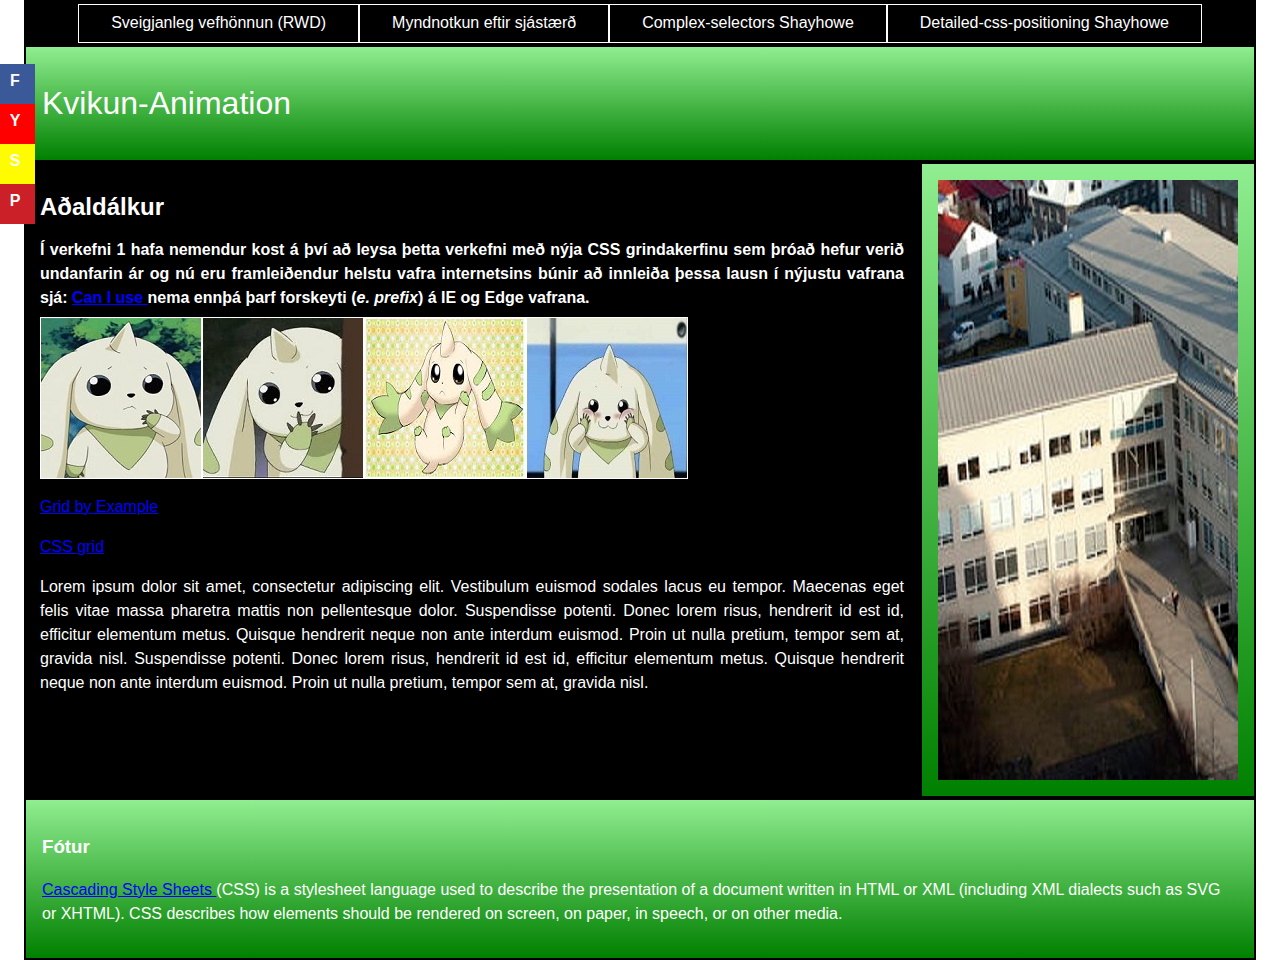
==== verkefni3/index.html @ 8d9bafe2 "Setti inn Verkefni1(Klárað), Verkefni2(Klárað) og Verkefni3(Óklárað)" ====
<!DOCTYPE html>
<html>
<head>
	<meta name="viewport" content="width=device-width, initial-scale=1.0">
	<!-- þvingar farsíma vafra til að birta gögn 1:1 og þá virka viðmið (breakpoints) í stílsíðum -->
	<meta charset="utf-8">
	<title>Verkefni 2</title>
	<link rel="stylesheet" type="text/css" href="css/normalize.css">
	<link rel="stylesheet" type="text/css" href="css/verkefni2.css">
</head> 
<body>

    <nav class="topnav">
	    <input class="Efni" type="checkbox" id="toggle">
		<label for="toggle">&#9776;Efnisyfirlit</label>
        <ul class="topmenu">
        	<li><a href="index.html">Sveigjanleg vefhönnun (RWD)</a></li>
        	<li><a href="myndir.html">Myndnotkun eftir sjástærð</a></li>
        	<li><a href ="https://learn.shayhowe.com/advanced-html-css/complex-selectors/">Complex-selectors Shayhowe</a></li>
        	<li><a href ="https://learn.shayhowe.com/advanced-html-css/detailed-css-positioning/">Detailed-css-positioning Shayhowe</a></li>
        </ul>
    </nav>
    
	<header>
		<h1>Kvikun-Animation</h1>
	</header>
	<section class="content"> 
		<article class="midja">
			<h2>Aðaldálkur</h2>
			<h4>Í verkefni 1 hafa nemendur kost á því að leysa þetta verkefni með nýja CSS grindakerfinu sem þróað hefur verið undanfarin ár og nú eru framleiðendur helstu vafra internetsins búnir að innleiða þessa lausn í nýjustu vafrana sjá: <a href="https://caniuse.com/"> Can I use </a> nema ennþá þarf forskeyti (<em>e. prefix</em>) á IE og Edge vafrana.
			</h4>
			<section class="imgs">
				<img src="myndir/terriermon-160x160.jpg" alt="Terriermon mynd">
				<img src="myndir/terriermon2-160x160.jpg"  alt="Terriermon mynd">
				<img src="myndir/terriermon3-160x160.jpg"  alt="Terriermon mynd">
				<img src="myndir/terriermon4-160x160.jpg"  alt="Terriermon mynd">
			</section>
			<p><a href="https://gridbyexample.com/">Grid by Example</a></p>
			<p><a href="https://tympanus.net/codrops/css_reference/grid/">CSS grid</a></p>		
			<p> Lorem ipsum dolor sit amet, consectetur adipiscing elit. Vestibulum euismod sodales lacus eu tempor. Maecenas eget felis vitae massa pharetra mattis non pellentesque dolor. Suspendisse potenti. Donec lorem risus, hendrerit id est id, efficitur elementum metus. Quisque hendrerit neque non ante interdum euismod. Proin ut nulla pretium, tempor sem at, gravida nisl. Suspendisse potenti. Donec lorem risus, hendrerit id est id, efficitur elementum metus. Quisque hendrerit neque non ante interdum euismod. Proin ut nulla pretium, tempor sem at, gravida nisl.
			</p>
		</article>
		<aside class="haegri">
			<a href ="https://tskoli.is/" class="ad" id="auglysing">
				<img src="myndir/skoli_logo.jpg" class= admynd>
				<h3 class="adtexti">
					
				</h3>
				<div class="anim">
					<div class="adbox">
						
					</div>
				</div>
			</a>
		</aside>
	</section>
	<footer>
		<h3>Fótur</h3>
		<p><a href="https://developer.mozilla.org/en-US/docs/Web/CSS">Cascading Style Sheets </a>  (CSS) is a stylesheet language used to describe the presentation of a document written in HTML or XML (including XML dialects such as SVG or XHTML). CSS describes how elements should be rendered on screen, on paper, in speech, or on other media.</p>
		<div class=smediabar>
			<a href="" title="">
				<div class="box_1">
					F
				</div>
			</a>
			<a href="" title="">
				<div class="box_2">
					Y
				</div>
			</a>
			<a href="" title="">
				<div class="box_3">
					S
				</div>
			</a>
			<a href="" title="">
				<div class="box_4">
					P
				</div>
			</a>
		</div>
	</footer>
</body>
</html>
---- verkefni3/css/verkefni2.css ----
*, *:before, *:after {
	-moz-box-sizing:border-box;
	-webkit-box-sizing:border-box;
    box-sizing: border-box; 
}

/*heimild: https://gridbyexample.com/examples/example13/ */

/* ====== GRID Area ====== */
.topnav{
  grid-area: topnav;
}
header{
  grid-area: header;
}
.content{
  grid-area: content;
}
footer{
  grid-area: footer;
}
.haegri{
  grid-area: haegri;
}
.midja{
  grid-area: midja;
}



/* ====== Social media ====== */
.smediabar{
  display: flex;
  flex-flow: row;
  position: relative;
  z-index: 1;
}
.smediabar a{
  margin-left:10px;
  text-decoration: none;
  color:white;
  font-weight: bold;
  z-index: 1;
}

.box_1{
  display:block;
  width:2.5em;
  height:2.5em;
  background-color: #3b5998;
  text-align: center;
  padding:5px;
}
.box_2{
  display:block;
  width:2.5em;
  height:2.5em;
  background-color:#ff0000;
  text-align: center;
  padding:5px;
}
.box_3{
  display:block;
  width:2.5em;
  height:2.5em;
  background-color:#fffc00;
  text-align: center;
  padding:5px;
}
.box_4{
  display:block;
  width:2.5em;
  height:2.5em;
  background-color:#cb2027;
  text-align: center;
  padding:5px;
}

/* ====== GRID Template Areas ===== */
body{
  display: grid;
  grid-gap: 0;
  grid-template-areas:
    "header"
    "content"
    "footer"
    "topnav";
}

/* ====== Base litir + padding ====== */

body {
  line-height: 1.5em;
}
.topnav {
  background-color:black; 
}
header {
  background: linear-gradient(lightgreen,green);
  border: 2.5px solid black;
}
footer {
  background: linear-gradient(lightgreen,green); 
  color:white;
  border: 2.5px solid black;
}
.midja {
  background-color:black; 
  color:white;
}
.vinstri, 
.haegri {
  background:linear-gradient(lightgreen,green);
  border: 2.5px solid black;
}

header,
footer,
.midja,
.vinstri, 
.haegri {
  padding: 1em; 
}

footer a{
  color:blue;
}

/* ====== leturstílar ====== */

header h1 {
  color: #fff;
  line-height: 1.2;
  font-weight: normal;
}
.midja h2 {
  margin: .7em 0 .8em 0;
}
.midja h4 {
  text-align: justify;
  margin: .4em 0;
}
.midja p {
  text-align: justify;
}

.midja a{
  color:blue;
}
/* ========================================
  Efnisyfirlit
  ======================================== */
.Efni{
  display: none;
}
label {
  color: white;
  cursor: pointer;
  display: inline-block;
  font-size: 18px;
  padding: 5px 9px;
  transition: all .15s ease;
  background: black;
  text-align: center;

}
.Efni + label{
  visibility:visible; 
  position:fixed;
  bottom:0px;
  left:0px;
  width: 100%;
  z-index: 1000000;
}
label:hover {
  color: grey;
}
.Efni:checked + label {
  box-shadow: inset 0 1px 2px rgba(0, 0, 0, 0.15);
  color: #9799a7;
}
.topnav {
  visibility:visible; 
  position: fixed;
  right:-100em;
  overflow: hidden;
  transition: all .15s ease;
  z-index: 1000000;
}
.Efni:checked ~ .topmenu {
  visibility: visible;
  position:fixed;
  left:0px;
  bottom:35px;
  width:100%;
  z-index: 1000000;
}

.topmenu {
  visibility: visible;
  padding: 0;
  margin: 0;
  list-style: none;
  display: flex;
  z-index: 1000000; 
  flex-flow: column;
  justify-content: center;
  background: black;
}
.topmenu li {
  border: 1px solid white;
  padding: 0;
}

.topmenu a {
  display: block;     /* ath! */
  color: white;
  background: black;
  text-decoration: none;
  text-align: center;
  padding: .4em 2em; 
}
.topmenu a:hover {
  display: block;     /* ath! */
  color: black;
  background: linear-gradient(lightgreen,green);
  text-decoration: none;
  text-align: center;
  padding: .4em 2em; 
}


/* =======================================
   Myndvinnsla  
  ======================================== */
img{
  max-width: 100%;
  height:auto;
  display:block;
}

.imgs img{
  margin: 0;
  padding: 0;
  border: white 1px solid;
}

.imgs{
  width:160px;
  display: flex;
  flex-flow: column;
  flex-wrap: nowrap;
}
/*  myndir <img> alltaf í 100% stærð munið að vinna og 
    þjappa myndir í photoshop ! */


/*===============================
          Ad
=================================*/
.ad{
  display:block;
  position:relative;
  overflow: hidden;
  height:600px;
  width: 300px;
  background-image:url("../myndir/taekniskoli.jpg");
  background-repeat: repeat;
  text-decoration: none;
  color:black;
  animation-name:transition;
  animation-duration: 40s;
  animation-delay: 3s;
  animation-iteration-count: infinite;
}
.adbox{
  background:linear-gradient(rgba(0,0,255,0.6),rgba(0,0,255,0.3));
  display: block;
  position: absolute;
  z-index: 39;
  transform: rotate(295deg);
  height:450px;
  width: 280px;
  bottom:25px;
  left:-4.5px;
  z-index: 3;
}
.anim{
  overflow: hidden;
  position:relative;
  top:540px;
  transform: rotate(65deg);
  height:1000px;
  width:1000px;
  animation-name: move;
  animation-duration: 20s;
  animation-delay: 3s;
  animation-iteration-count: infinite;
  left:30px;
  z-index: 2;

}
.adtexti{
animation-name:transp;
animation-duration:20s;
animation-delay: 3s;
animation-iteration-count: infinite;
position: absolute;
left:50px;
top:280px;
color: black;
z-index: 9999;
opacity:0;
}
.admynd{
  animation-name: transp;
  animation-delay: 3s;
  animation-duration: 20s;
  animation-iteration-count: infinite;
  position:absolute;
  opacity: 0;
}
@keyframes transition{
  0% {background-image: url("../myndir/taekniskoli.jpg");}
  
  100% {background-image: url("../myndir/taekniskoli.jpg");}
}
@keyframes transp{
  0% {opacity: 0;}
  50% {opacity: 0;}
  75% {opacity:1;}
  80% {opacity:0;}
  100% {opacity: 0;}
}
@keyframes move {
  0% {top:540px;}
  25% {top:540px;}
  50% {top: 90px;}
  75% {top: 90px;}
  100% {top:540px;}
}

/*  ========================================
  Viðmið - breakpoints 30em = 480px + 
  ========================================*/

@media screen and (min-width: 30em) {  /* það má ekki setja slaufusvigann í næstu línu, þá virkar ekki viðmiðið */
  .imgs{
  display: flex;
  flex-flow: row;
  flex-wrap: wrap;
  width:324px;
}
}

/*  ========================================
  Viðmið - breakpoints 37.5em = 600px + 
  ========================================*/
@media screen and (min-width: 37.5em) {
  .content {
    display: grid;
    grid-gap:0;
    grid-template-areas:
      "midja haegri";
  }
}
/* ========================================
  Viðmið - breakpoints 48em = 760px +
  ======================================== */
@media screen and (min-width: 48em) {
  body{
    display: grid;
    grid-gap:0;
    grid-template-areas: 
      "topnav"
      "header"
      "content"
      "footer"
  }
  .content{
    display: grid;
    grid-gap:0;
    grid-template-areas:
      "midja haegri";
  }
  .Efni + label{
  position: relative;
  left:-100em;
  width: 100%;
}
  .topnav{
    position:relative;
    top:0px;
    right:0px;
    height: 70px;
    z-index: 0;
  }
  .topmenu {
  z-index: 0;
  position:relative;
  list-style: none;
  top:-30px;
  padding: 0;
  margin: 0;
  display: flex;
  flex-flow: row;
  justify-content: center;
  flex-wrap: nowrap;
}
.imgs{
  display: flex;
  flex-flow: row;
  flex-wrap: nowrap;
  width:648px;
}
}

/* ========================================
  Viðmið - breakpoints 60em = 960px +
  ======================================== */
@media screen and (min-width: 60em) {
  body{
    max-width: 60em;
    margin: 0 auto;
  }
  .smediabar{
  position: fixed;
  display: flex;
  flex-flow: column;
  top:4em;
  left:-.5em;
  border-left:black solid 3px;
}
.smediabar a{
  display: block;
  margin-left: 0px;
  text-decoration: none;
  color:white;
  font-weight: bold;
}
  .content{
    grid-template-areas: 
      "midja haegri";

    grid-template-columns: 4fr 1fr;
  }
  .imgs{
    grid-template-columns: repeat(4, 83.6%)
  }

}
/* ========================================
  Viðmið - breakpoints 80em = 1600px +
  ======================================== */
@media screen and (min-width: 80em){
  body{
    max-width: 77em;
  }
  .topnav{
  	height: 45px;
  }
}

@media screen and (min-width: 100em){
	body{
		max-width: 95em;
	}
}
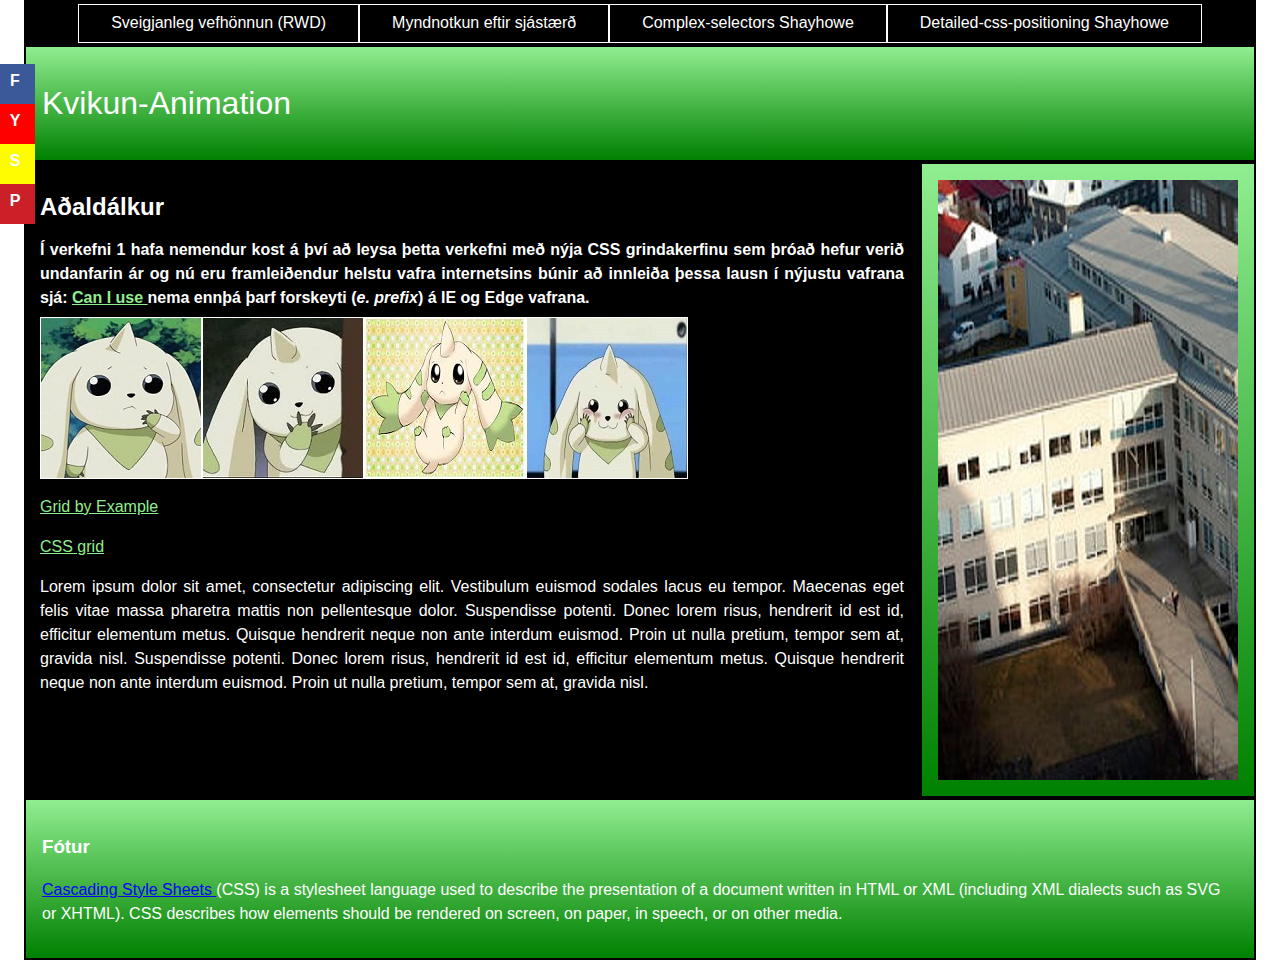
==== commit e90c7948: "Kláraði Auglýsingu í verkefni3" ====
--- a/verkefni3/index.html
+++ b/verkefni3/index.html
@@ -43,12 +43,13 @@
 		<aside class="haegri">
 			<a href ="https://tskoli.is/" class="ad" id="auglysing">
 				<img src="myndir/skoli_logo.jpg" class= admynd>
-				<h3 class="adtexti">
-					
-				</h3>
 				<div class="anim">
 					<div class="adbox">
-						
+						<p class=adtexti>
+							Gerðu þig tulbúinn fyrir atvinnu lífið með fjölbreytnu brautum tækniskólans.
+							Skoðaðu upplýsingar á heimasíðu tækniskólans
+							=><span class="fakelink">Smeltu Hér</span>
+						</p>
 					</div>
 				</div>
 			</a>
--- a/verkefni3/css/verkefni2.css
+++ b/verkefni3/css/verkefni2.css
@@ -145,7 +145,7 @@
 }
 
 .midja a{
-  color:blue;
+  color:lightgreen;
 }
 /* ========================================
   Efnisyfirlit
@@ -265,12 +265,12 @@
   height:600px;
   width: 300px;
   background-image:url("../myndir/taekniskoli.jpg");
-  background-repeat: repeat;
+  background-repeat: no-repeat;
   text-decoration: none;
   color:black;
   animation-name:transition;
-  animation-duration: 40s;
-  animation-delay: 3s;
+  animation-duration: 100s;
+  animation-delay: 10s;
   animation-iteration-count: infinite;
 }
 .adbox{
@@ -293,7 +293,7 @@
   height:1000px;
   width:1000px;
   animation-name: move;
-  animation-duration: 20s;
+  animation-duration: 25s;
   animation-delay: 3s;
   animation-iteration-count: infinite;
   left:30px;
@@ -302,42 +302,53 @@
 }
 .adtexti{
 animation-name:transp;
-animation-duration:20s;
+animation-duration:25s;
 animation-delay: 3s;
 animation-iteration-count: infinite;
 position: absolute;
-left:50px;
-top:280px;
+left:15px;
+top:200px;
 color: black;
 z-index: 9999;
 opacity:0;
+color:white;
 }
 .admynd{
   animation-name: transp;
   animation-delay: 3s;
-  animation-duration: 20s;
+  animation-duration: 25s;
   animation-iteration-count: infinite;
   position:absolute;
   opacity: 0;
 }
+.fakelink{
+  text-decoration: underline;
+  color: lightgreen;
+}
+
+
+/*===============================
+          Animation
+================================*/
 @keyframes transition{
   0% {background-image: url("../myndir/taekniskoli.jpg");}
-  
+  50% {background-image: url("../myndir/taekniskoli2.jpg");}
+  75% {background-image: url("../myndir/taekniskoli2.jpg");}
   100% {background-image: url("../myndir/taekniskoli.jpg");}
 }
 @keyframes transp{
   0% {opacity: 0;}
   50% {opacity: 0;}
-  75% {opacity:1;}
-  80% {opacity:0;}
+  75% {opacity: 1;}
+  80% {opacity: 0;}
   100% {opacity: 0;}
 }
 @keyframes move {
-  0% {top:540px;}
-  25% {top:540px;}
+  0% {top: 540px;}
+  25% {top: 540px;}
   50% {top: 90px;}
   75% {top: 90px;}
-  100% {top:540px;}
+  100% {top: 540px;}
 }
 
 /*  ========================================
@@ -349,7 +360,7 @@
   display: flex;
   flex-flow: row;
   flex-wrap: wrap;
-  width:324px;
+  width: 324px;
 }
 }
 
@@ -459,10 +470,4 @@
   .topnav{
   	height: 45px;
   }
-}
-
-@media screen and (min-width: 100em){
-	body{
-		max-width: 95em;
-	}
-}
+}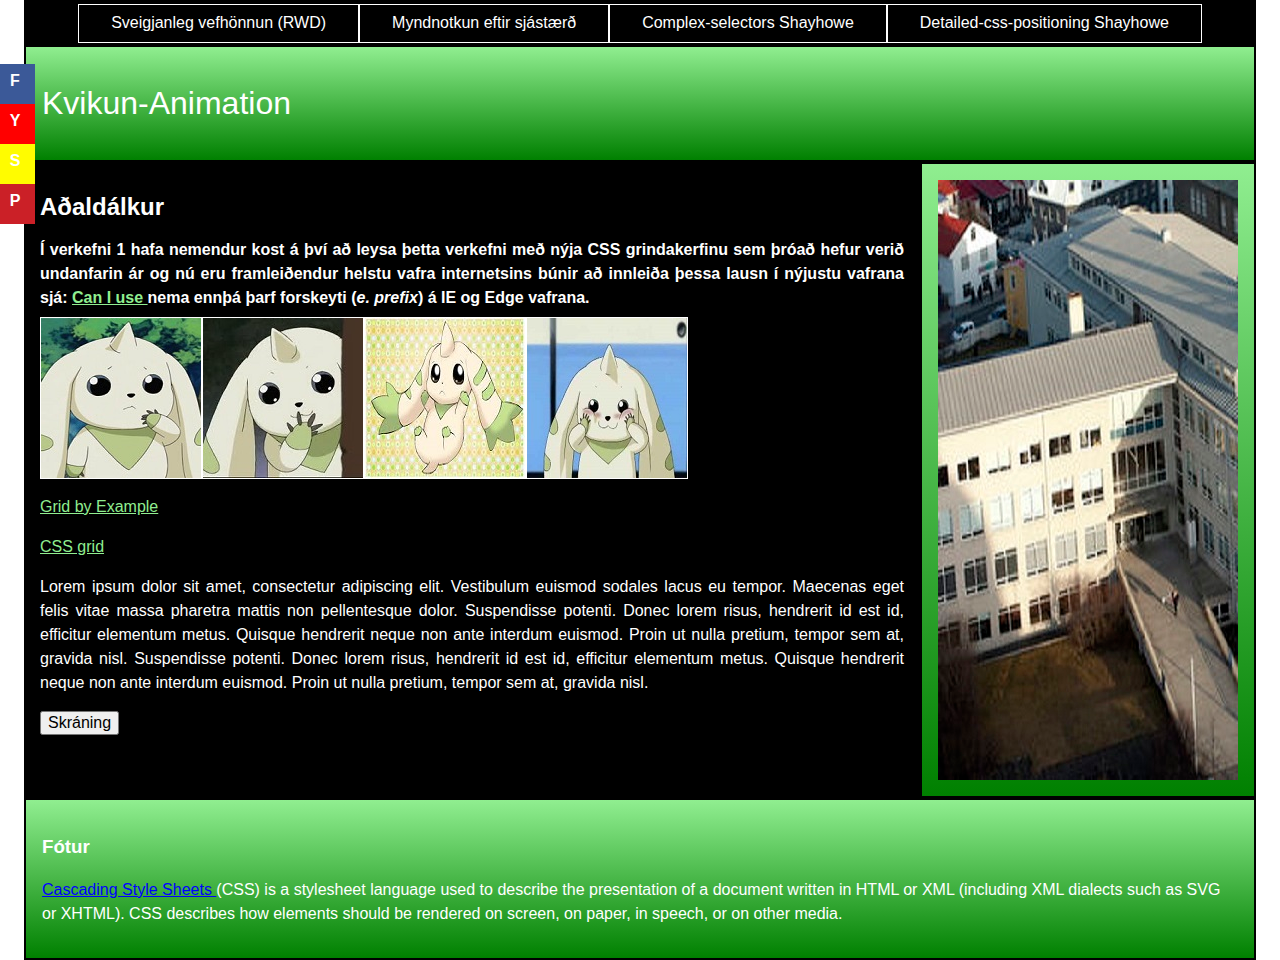
==== commit 8ac7c4b3: "gerði javascript og modal fyrir verkefni3(Þarf að fara betur yfir það)" ====
--- a/verkefni3/index.html
+++ b/verkefni3/index.html
@@ -7,6 +7,7 @@
 	<title>Verkefni 2</title>
 	<link rel="stylesheet" type="text/css" href="css/normalize.css">
 	<link rel="stylesheet" type="text/css" href="css/verkefni2.css">
+	<script src="scripts/verkefni3.js"></script>
 </head> 
 <body>
 
@@ -39,6 +40,13 @@
 			<p><a href="https://tympanus.net/codrops/css_reference/grid/">CSS grid</a></p>		
 			<p> Lorem ipsum dolor sit amet, consectetur adipiscing elit. Vestibulum euismod sodales lacus eu tempor. Maecenas eget felis vitae massa pharetra mattis non pellentesque dolor. Suspendisse potenti. Donec lorem risus, hendrerit id est id, efficitur elementum metus. Quisque hendrerit neque non ante interdum euismod. Proin ut nulla pretium, tempor sem at, gravida nisl. Suspendisse potenti. Donec lorem risus, hendrerit id est id, efficitur elementum metus. Quisque hendrerit neque non ante interdum euismod. Proin ut nulla pretium, tempor sem at, gravida nisl.
 			</p>
+			<button id="popup">Skráning</button>
+				<div id="popupbox" class="modal">
+					<div class="popupcontent">
+						<span class="Exit">&times;</span>
+						<p>Some text</p>
+					</div>
+				</div>
 		</article>
 		<aside class="haegri">
 			<a href ="https://tskoli.is/" class="ad" id="auglysing">
--- a/verkefni3/css/verkefni2.css
+++ b/verkefni3/css/verkefni2.css
@@ -33,7 +33,7 @@
   display: flex;
   flex-flow: row;
   position: relative;
-  z-index: 1;
+  z-index: 5;
 }
 .smediabar a{
   margin-left:10px;
@@ -283,7 +283,6 @@
   width: 280px;
   bottom:25px;
   left:-4.5px;
-  z-index: 3;
 }
 .anim{
   overflow: hidden;
@@ -297,8 +296,6 @@
   animation-delay: 3s;
   animation-iteration-count: infinite;
   left:30px;
-  z-index: 2;
-
 }
 .adtexti{
 animation-name:transp;
@@ -325,8 +322,46 @@
   text-decoration: underline;
   color: lightgreen;
 }
-
-
+/*=================================
+            Modal
+===================================*/
+.modal {
+    display: none; /* Hidden by default */
+    position: fixed; /* Stay in place */
+    z-index: 1; /* Sit on top */
+    padding-top: 100px; /* Location of the box */
+    left: 0;
+    top: 0;
+    width: 100%; /* Full width */
+    height: 100%; /* Full height */
+    overflow: auto; /* Enable scroll if needed */
+    background-color: rgb(0,0,0); /* Fallback color */
+    background-color: rgba(0,0,0,0.4); /* Black w/ opacity */
+}
+
+/* Modal Content */
+.modal-content {
+    background-color: #fefefe;
+    margin: auto;
+    padding: 20px;
+    border: 1px solid #888;
+    width: 80%;
+}
+
+/* The Close Button */
+.close {
+    color: #aaaaaa;
+    float: right;
+    font-size: 28px;
+    font-weight: bold;
+}
+
+.close:hover,
+.close:focus {
+    color: #000;
+    text-decoration: none;
+    cursor: pointer;
+}
 /*===============================
           Animation
 ================================*/
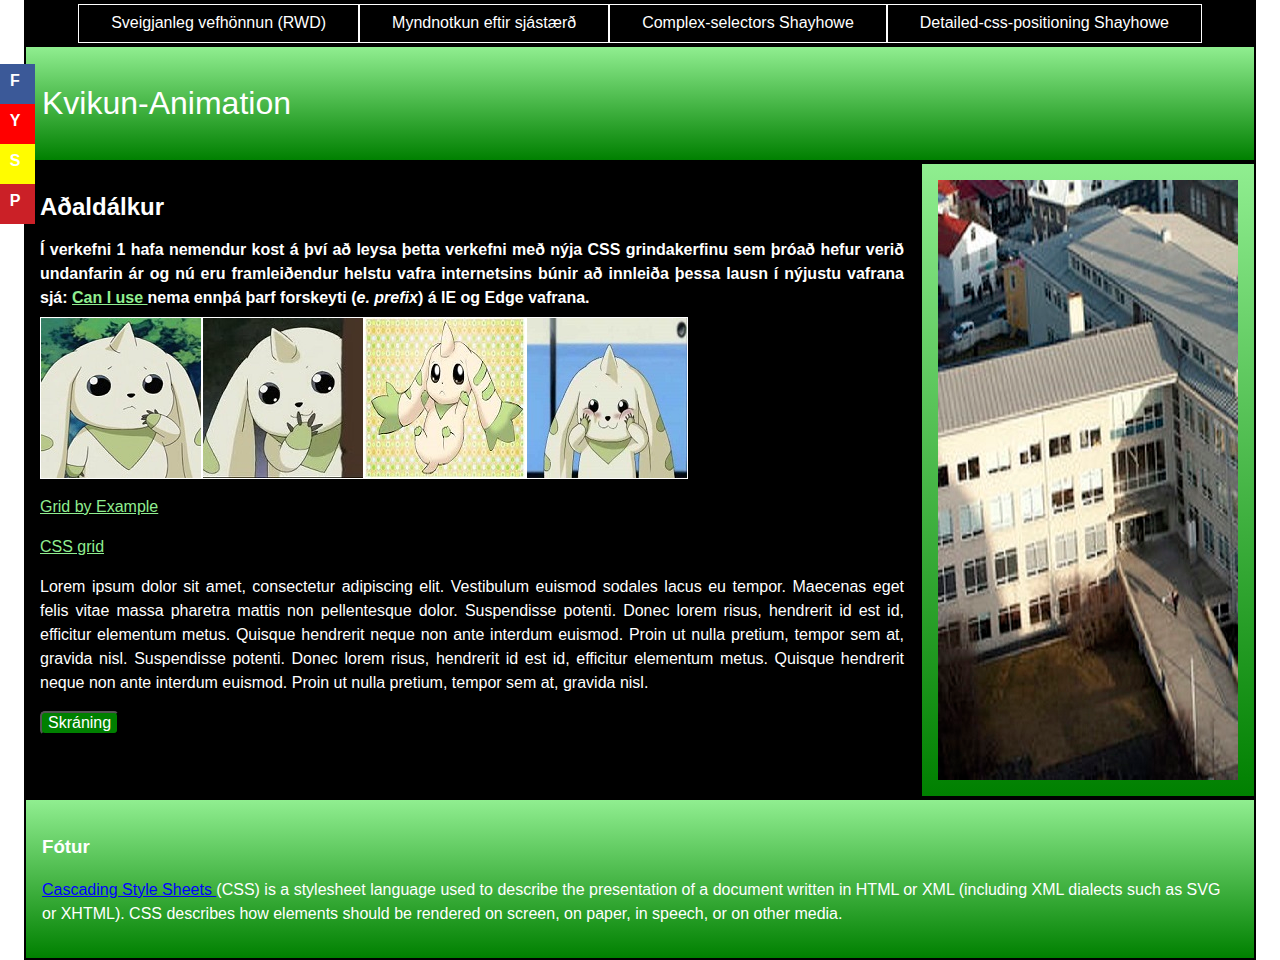
==== commit f61d098e: "Enþá að vinna með model" ====
--- a/verkefni3/index.html
+++ b/verkefni3/index.html
@@ -42,8 +42,8 @@
 			</p>
 			<button id="popup">Skráning</button>
 				<div id="popupbox" class="modal">
-					<div class="popupcontent">
-						<span class="Exit">&times;</span>
+					<div id="popupcontent">
+						<span class="close">&times;</span>
 						<p>Some text</p>
 					</div>
 				</div>
--- a/verkefni3/css/verkefni2.css
+++ b/verkefni3/css/verkefni2.css
@@ -325,42 +325,58 @@
 /*=================================
             Modal
 ===================================*/
-.modal {
-    display: none; /* Hidden by default */
-    position: fixed; /* Stay in place */
-    z-index: 1; /* Sit on top */
-    padding-top: 100px; /* Location of the box */
-    left: 0;
-    top: 0;
-    width: 100%; /* Full width */
-    height: 100%; /* Full height */
-    overflow: auto; /* Enable scroll if needed */
-    background-color: rgb(0,0,0); /* Fallback color */
-    background-color: rgba(0,0,0,0.4); /* Black w/ opacity */
-}
-
-/* Modal Content */
-.modal-content {
-    background-color: #fefefe;
-    margin: auto;
-    padding: 20px;
-    border: 1px solid #888;
-    width: 80%;
-}
-
-/* The Close Button */
-.close {
-    color: #aaaaaa;
-    float: right;
-    font-size: 28px;
-    font-weight: bold;
-}
-
+#popup{
+  background: green;
+  border-radius: 5px;
+  color:white;
+}
+#popup:hover{
+  background:linear-gradient(green,lightgreen);
+}
+.modal{
+  display: none;
+  position: fixed;
+  z-index: 1;
+  left:0;
+  top:0;
+  right:0;
+  width:100%;
+  height:100%;
+  overflow: auto;
+  background:rgb(0,0,0);
+  background: rgba(0,0,0,0.4);
+}
+.popupcontent{
+  color:black;
+  background-color: white;
+  margin:auto;
+  border:1px solid black;
+  width:50%;
+  padding:20px;
+  position: absolute;
+  left:400px;
+  top:300px;
+  height:400px;
+  z-index: 1;
+}
+.popupcontent p{
+  position:absolute;
+  left:46%;
+  bottom:46%;
+}
+.close{
+  color: grey;
+  font-size: 28px;
+  font-weight: bold;
+  position:absolute;
+  right:0;
+  top:0;
+}
 .close:hover,
-.close:focus {
-    color: #000;
-    text-decoration: none;
-    cursor: pointer;
+.close:focus{
+  color:black;
+  text-decoration:none;
+  cursor:pointer;
 }
 /*===============================
           Animation
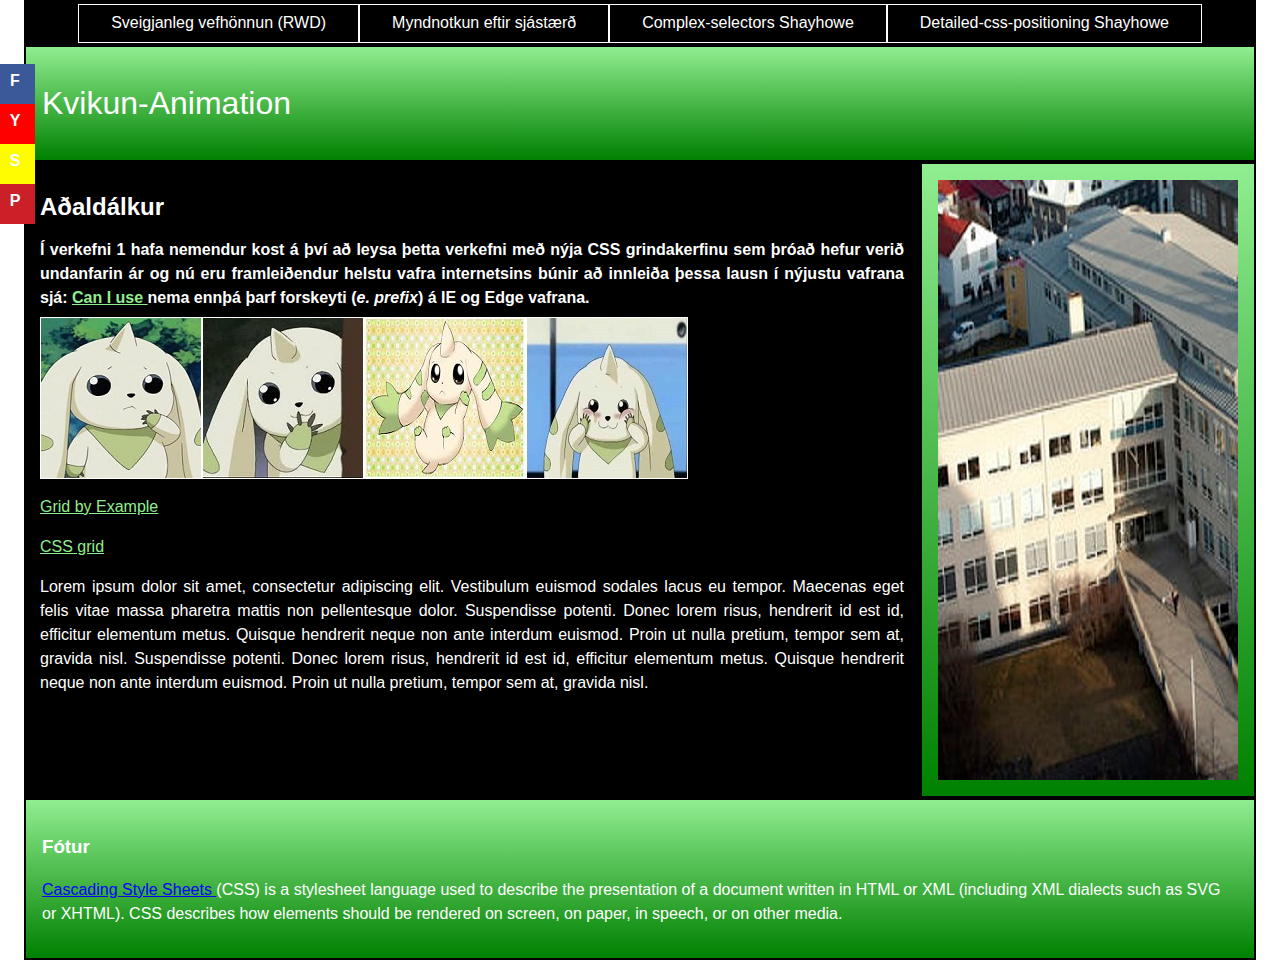
==== commit 1db7fa2b: "Lagaði villu sem lét titil vefsíðu segja verkefni2 í stað verkefni3" ====
--- a/verkefni3/index.html
+++ b/verkefni3/index.html
@@ -4,10 +4,9 @@
 	<meta name="viewport" content="width=device-width, initial-scale=1.0">
 	<!-- þvingar farsíma vafra til að birta gögn 1:1 og þá virka viðmið (breakpoints) í stílsíðum -->
 	<meta charset="utf-8">
-	<title>Verkefni 2</title>
+	<title>Verkefni 3</title>
 	<link rel="stylesheet" type="text/css" href="css/normalize.css">
 	<link rel="stylesheet" type="text/css" href="css/verkefni2.css">
-	<script src="scripts/verkefni3.js"></script>
 </head> 
 <body>
 
@@ -40,24 +39,16 @@
 			<p><a href="https://tympanus.net/codrops/css_reference/grid/">CSS grid</a></p>		
 			<p> Lorem ipsum dolor sit amet, consectetur adipiscing elit. Vestibulum euismod sodales lacus eu tempor. Maecenas eget felis vitae massa pharetra mattis non pellentesque dolor. Suspendisse potenti. Donec lorem risus, hendrerit id est id, efficitur elementum metus. Quisque hendrerit neque non ante interdum euismod. Proin ut nulla pretium, tempor sem at, gravida nisl. Suspendisse potenti. Donec lorem risus, hendrerit id est id, efficitur elementum metus. Quisque hendrerit neque non ante interdum euismod. Proin ut nulla pretium, tempor sem at, gravida nisl.
 			</p>
-			<button id="popup">Skráning</button>
-				<div id="popupbox" class="modal">
-					<div id="popupcontent">
-						<span class="close">&times;</span>
-						<p>Some text</p>
-					</div>
-				</div>
 		</article>
 		<aside class="haegri">
 			<a href ="https://tskoli.is/" class="ad" id="auglysing">
 				<img src="myndir/skoli_logo.jpg" class= admynd>
+				<h3 class="adtexti">
+					
+				</h3>
 				<div class="anim">
 					<div class="adbox">
-						<p class=adtexti>
-							Gerðu þig tulbúinn fyrir atvinnu lífið með fjölbreytnu brautum tækniskólans.
-							Skoðaðu upplýsingar á heimasíðu tækniskólans
-							=><span class="fakelink">Smeltu Hér</span>
-						</p>
+						
 					</div>
 				</div>
 			</a>
--- a/verkefni3/css/verkefni2.css
+++ b/verkefni3/css/verkefni2.css
@@ -346,23 +346,17 @@
   background:rgb(0,0,0);
   background: rgba(0,0,0,0.4);
 }
-.popupcontent{
+#popupcontent{
   color:black;
   background-color: white;
   margin:auto;
   border:1px solid black;
-  width:50%;
+  width:100%;
   padding:20px;
   position: absolute;
-  left:400px;
-  top:300px;
-  height:400px;
+  top:33%;
+  height:300px;
   z-index: 1;
-}
-.popupcontent p{
-  position:absolute;
-  left:46%;
-  bottom:46%;
 }
 .close{
   color: grey;
@@ -425,6 +419,20 @@
     grid-template-areas:
       "midja haegri";
   }
+#popupcontent{
+  color:black;
+  background-color: white;
+  margin:auto;
+  border:1px solid black;
+  width:70%;
+  padding:20px;
+  position: absolute;
+  left:15%;
+  top:10%;
+  height:300px;
+  z-index: 1;
+}
+
 }
 /* ========================================
   Viðmið - breakpoints 48em = 760px +
@@ -509,7 +517,19 @@
   .imgs{
     grid-template-columns: repeat(4, 83.6%)
   }
-
+  #popupcontent{
+  color:black;
+  background-color: white;
+  margin:auto;
+  border:1px solid black;
+  width:50%;
+  padding:20px;
+  position: absolute;
+  left:25%;
+  top:33%;
+  height:400px;
+  z-index: 1;
+}
 }
 /* ========================================
   Viðmið - breakpoints 80em = 1600px +
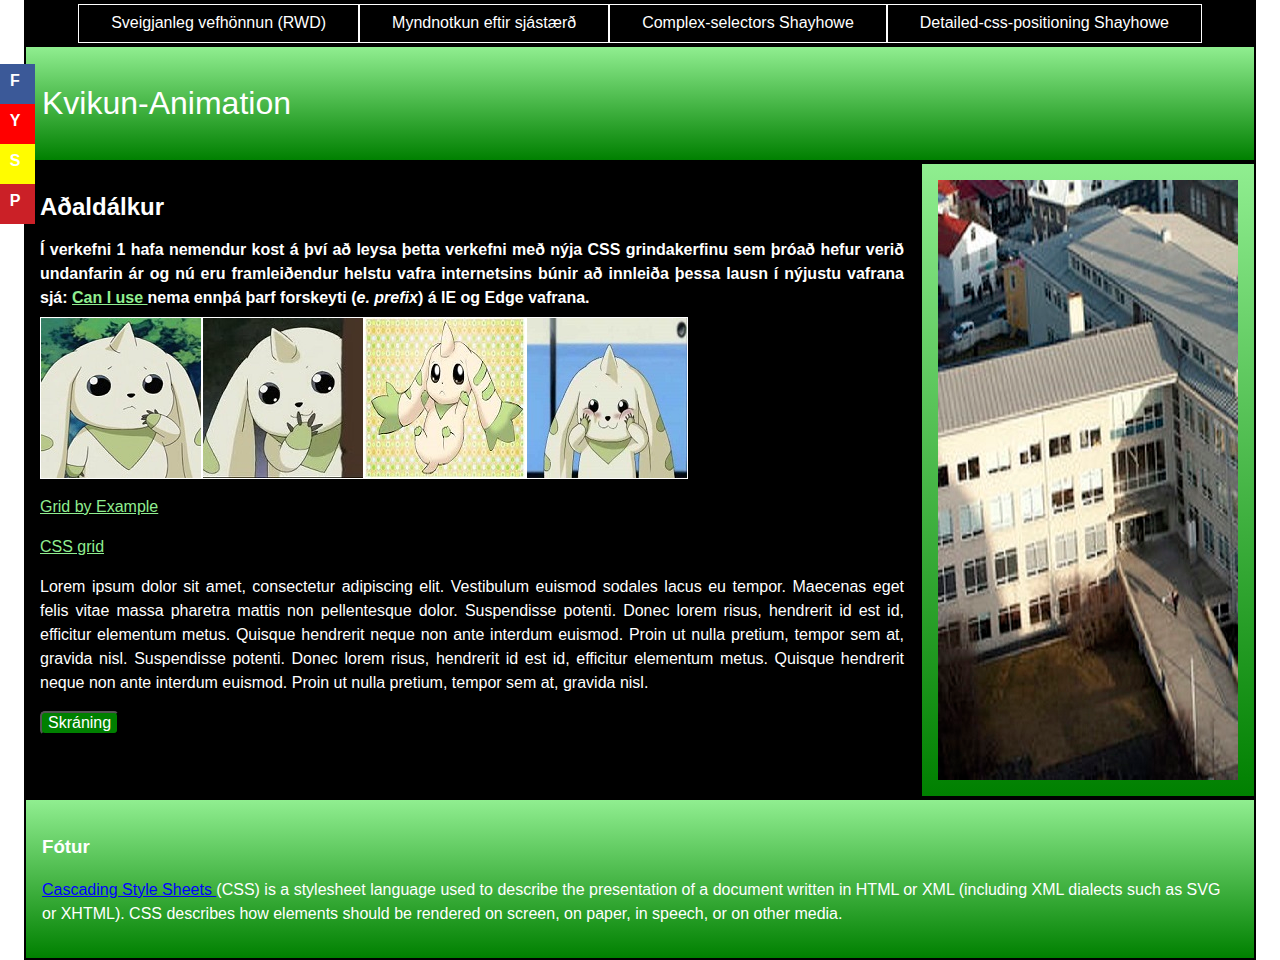
==== commit 04e15116: "Merge branch 'master' of https://github.com/Frillion/Vefhonnun" ====
--- a/verkefni3/index.html
+++ b/verkefni3/index.html
@@ -39,16 +39,37 @@
 			<p><a href="https://tympanus.net/codrops/css_reference/grid/">CSS grid</a></p>		
 			<p> Lorem ipsum dolor sit amet, consectetur adipiscing elit. Vestibulum euismod sodales lacus eu tempor. Maecenas eget felis vitae massa pharetra mattis non pellentesque dolor. Suspendisse potenti. Donec lorem risus, hendrerit id est id, efficitur elementum metus. Quisque hendrerit neque non ante interdum euismod. Proin ut nulla pretium, tempor sem at, gravida nisl. Suspendisse potenti. Donec lorem risus, hendrerit id est id, efficitur elementum metus. Quisque hendrerit neque non ante interdum euismod. Proin ut nulla pretium, tempor sem at, gravida nisl.
 			</p>
+			<button id="popup">Skráning</button>
+				<div id="popupbox" class="modal">
+					<div id="popupcontent">
+						<span class="close">&times;</span>
+						<p>Some text</p>
+					</div>
+				</div>
+		<script type="text/javascript">
+			document.getElementById("popup").onclick = function(){
+				document.getElementById("popupbox").style.display = "block";
+			}
+			document.getElementsByClassName("close")[0].onclick = function(){
+				document.getElementById("popupbox").style.display = "none";
+			}
+			window.onclick = function(event){
+				if (event.target == document.getElementById("popupbox")){
+					document.getElementById("popupbox").style.display = "none";
+				}
+			}
+		</script>
 		</article>
 		<aside class="haegri">
 			<a href ="https://tskoli.is/" class="ad" id="auglysing">
 				<img src="myndir/skoli_logo.jpg" class= admynd>
-				<h3 class="adtexti">
-					
-				</h3>
 				<div class="anim">
 					<div class="adbox">
-						
+						<p class=adtexti>
+							Gerðu þig tulbúinn fyrir atvinnu lífið með fjölbreytnu brautum tækniskólans.
+							Skoðaðu upplýsingar á heimasíðu tækniskólans
+							=><span class="fakelink">Smeltu Hér</span>
+						</p>
 					</div>
 				</div>
 			</a>
